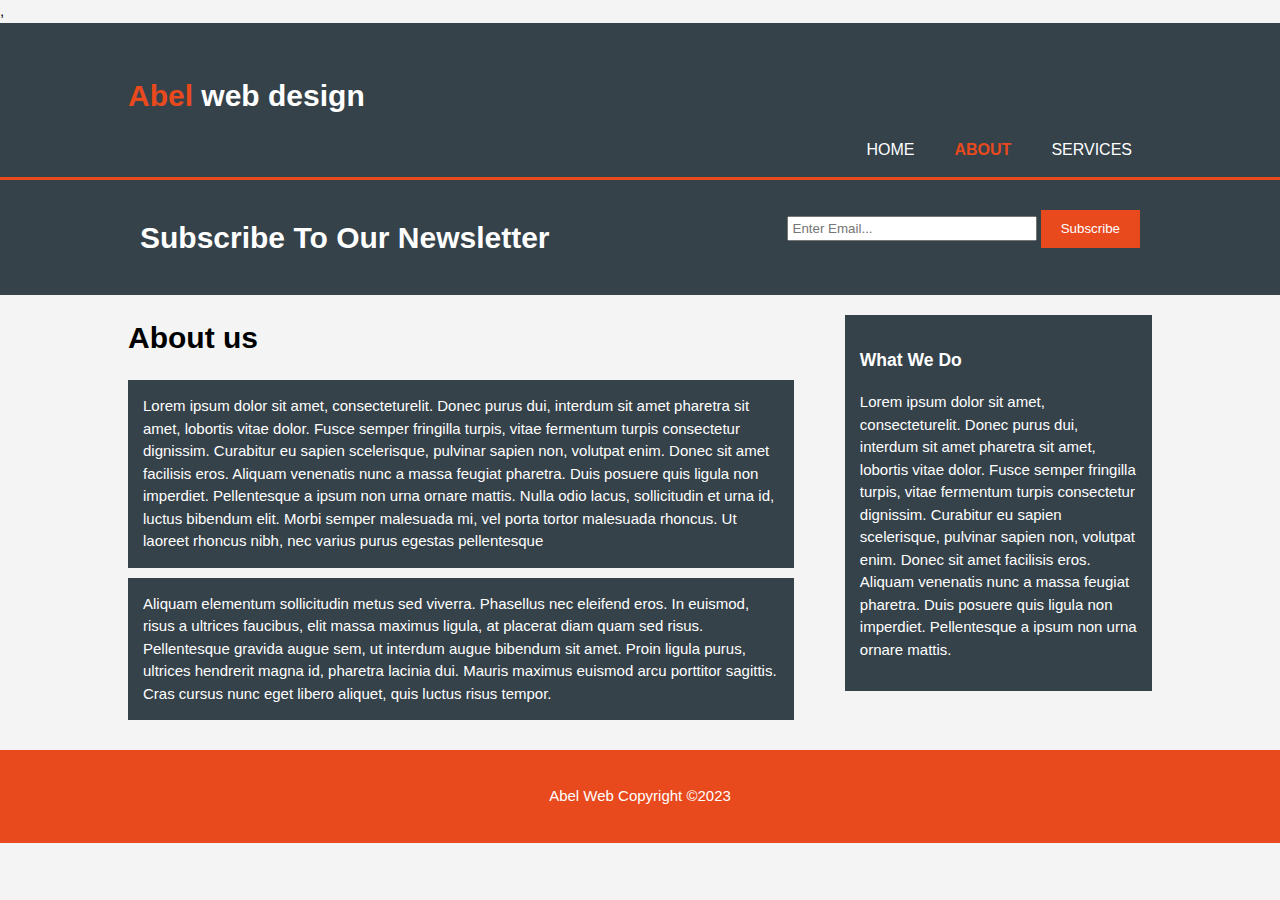
==== about.html @ ac5d9a29 "Add files via upload" ====
<html lang="en">
<head>
    <meta charset="UTF-8">
    <meta name="viewport" content="width=devce-width">
    <meta name="description" content="affordable and professional web deisgn">
    <meta name="keywords" content="web design, affordable web design, professional web design">
    <meta name="author" content="brad traversy">
    <title>Abel web deisgn About</title>
    ,<link rel="stylesheet" href="css/style.css">
</head>
<body>
  <header>
    <div class="container">
   <idv id="branding">
    <h1><span class="highlight">Abel</span> web design</h1>
   </idv> 
   <nav>
    <u1>
     <li><a href="index.html">Home</a></li>
     <li class="current"><a href="about.html">About</a></li>
     <li><a href="services.html">Services</a></li>

    <u1>
   </nav>
    </div>
  </header>
 
<section id="newletter">
 <div class="container">
    <h1>Subscribe To Our Newsletter</h1>
     <form>
        <input type="email" placeholder="Enter Email...">
        <button type="submit" class="button_1"> Subscribe</button>
     </form>
 </div>   
</section>

<section id="main">
 <div class="container">
 <article id="main-col">
    <h1 class="page=title">About us</h1>
    <p>
     <P class="dack">
     Lorem ipsum dolor sit amet, consecteturelit. Donec purus dui, interdum sit amet pharetra sit amet, lobortis vitae dolor. Fusce semper fringilla turpis, vitae fermentum turpis consectetur dignissim. Curabitur eu sapien scelerisque, pulvinar sapien non, volutpat enim. Donec sit amet facilisis eros. Aliquam venenatis nunc a massa feugiat pharetra. Duis posuere quis ligula non imperdiet. Pellentesque a ipsum non urna ornare mattis. Nulla odio lacus, sollicitudin et urna id, luctus bibendum elit. Morbi semper malesuada mi, vel porta tortor malesuada rhoncus. Ut laoreet rhoncus nibh, nec varius purus egestas pellentesque  
    </p>
    <P class="dack">
Aliquam elementum sollicitudin metus sed viverra. Phasellus nec eleifend eros. In euismod, risus a ultrices faucibus, elit massa maximus ligula, at placerat diam quam sed risus. Pellentesque gravida augue sem, ut interdum augue bibendum sit amet. Proin ligula purus, ultrices hendrerit magna id, pharetra lacinia dui. Mauris maximus euismod arcu porttitor sagittis. Cras cursus nunc eget libero aliquet, quis luctus risus tempor.
    </P>
 </article>

<aside id="sidebar">
    <div class="dack">
    <h3>What We Do</h3>
    <p>Lorem ipsum dolor sit amet, consecteturelit. Donec purus dui, interdum sit amet pharetra sit amet, lobortis vitae dolor. Fusce semper fringilla turpis, vitae fermentum turpis consectetur dignissim. Curabitur eu sapien scelerisque, pulvinar sapien non, volutpat enim. Donec sit amet facilisis eros. Aliquam venenatis nunc a massa feugiat pharetra. Duis posuere quis ligula non imperdiet. Pellentesque a ipsum non urna ornare mattis. </p>
    </div>
    </aside>
    </div>
    </section>       
<footer>
<p>Abel Web Copyright &copy;2023</p>
</footer>
</body>
</html>
---- css/style.css ----
body{
   font: 15px/1.5 Arial, Helvetica,sans-serif;
   padding:0;
   margin:0;
   background-color:#f4f4f4;
}

/* global */
.container{
 width:80%; 
 margin:auto;
 overflow:hidden;
}

ul{
   margin:0;
   padding:0;
}

.button_1{
  height:38px;
  background-color:#e8491d; 
  border:0;
  padding-left: 20px;
  padding-right:20px;
  color:#ffffff;
}

.dack{
   padding:15px;
   background:#35424a;
   color:#ffffff;
   margin-top:10px;
   margin-bottom:10px;
}

/*Header **/
header{
   background: #35424a;
   color:#ffffff;
   padding-top:30px;
   min-height:70px;
   border-bottom:#e8491d 3px solid;
}

header a{
color: #ffffff;
text-decoration:none;
text-transform: uppercase;
font-size:16px;   
}



header li{
   float:left;
   display:inline;
   padding: 0 20px 0 20px;
}

header #baranding{
   float:left
}

header #baranding h1{
margin:0;
}

header nav{
  float:right; 
  margin-bottom:15px;
}

header .highlight, header .current a{
   color:#e8491d;
   font-weight:bold;
}

header a:hover{
   color:#cccccc;
   font-weight:bold;
}

/* background */
#background{
   min-height:400px;
  background:url('../images/fotis-fotopoulos-LJ9KY8pIH3E-unsplash.jpg') no-repeat 0 -600px;
  text-align:center;
  color: #ffffff;
}

#backgrang h1{
   margin-top:100px;
   font:55;
   margin-bottom:10px;
}


#backgrang p{
   font-size:20px;
}

/*newletter */
#newletter{
   padding:15px;
   color:#ffffff;
   background: #35424a;
}

#newletter h1{
   float:left;
}

#newletter form {
   float:right;
   margin-top:15px;
}

#newletter input[type="email"]{
   padding:4px;
   height:25px;
   width:250px;
}

/*boxes */
#boxes{
   margin-top:20px;
}

#boxes .box{
   float:left;
   text-align: center;
   width: 30%;
   padding: 10px;
}

#boxes .box img{
   width:90px;
}
/*sidebar */
aside#sidebar{
   float:right;
   width:30%;
   margin-top:10px;
}

aside#sidebar .quote input, aside#sidebar .quote textarea{
   width: 90%;
   padding:5px;
}

/* main-col */
article#main-col{
   float:left;
   width:65%;
}

/* services */
ul#services li{
  list-style: none;
  padding:20px;
  border:#cccccc solid 1px;
  margin-bottom:5px;
  background:#e6e6e6; 
}

footer{
   padding:20px;
   margin-top:20px;
   color: #ffffff;
   background-color:#e8491d;
   text-align: center;
}

/* Nedid Queries */
@media(max-width: 768px){
 header #branding
 header nav,
 header nav li,
 #newletter h1,
 #newletter form,
 #boxes .box,
 article#main-col,
 aside#sidebr{
   float:none;
   text-align:center;
   width:100%;
 } 
 header{
   padding-bottom:20px;
 }
 #showcase h1{
   margin-top:40px;
 }

 #newletter button, .quote button{
   display:block;
   width:100%;
 }

#newletter form input[type="email"], .quote input, .quote textarea{
  width:100%;
  margin-bottom:5px; 
}
}
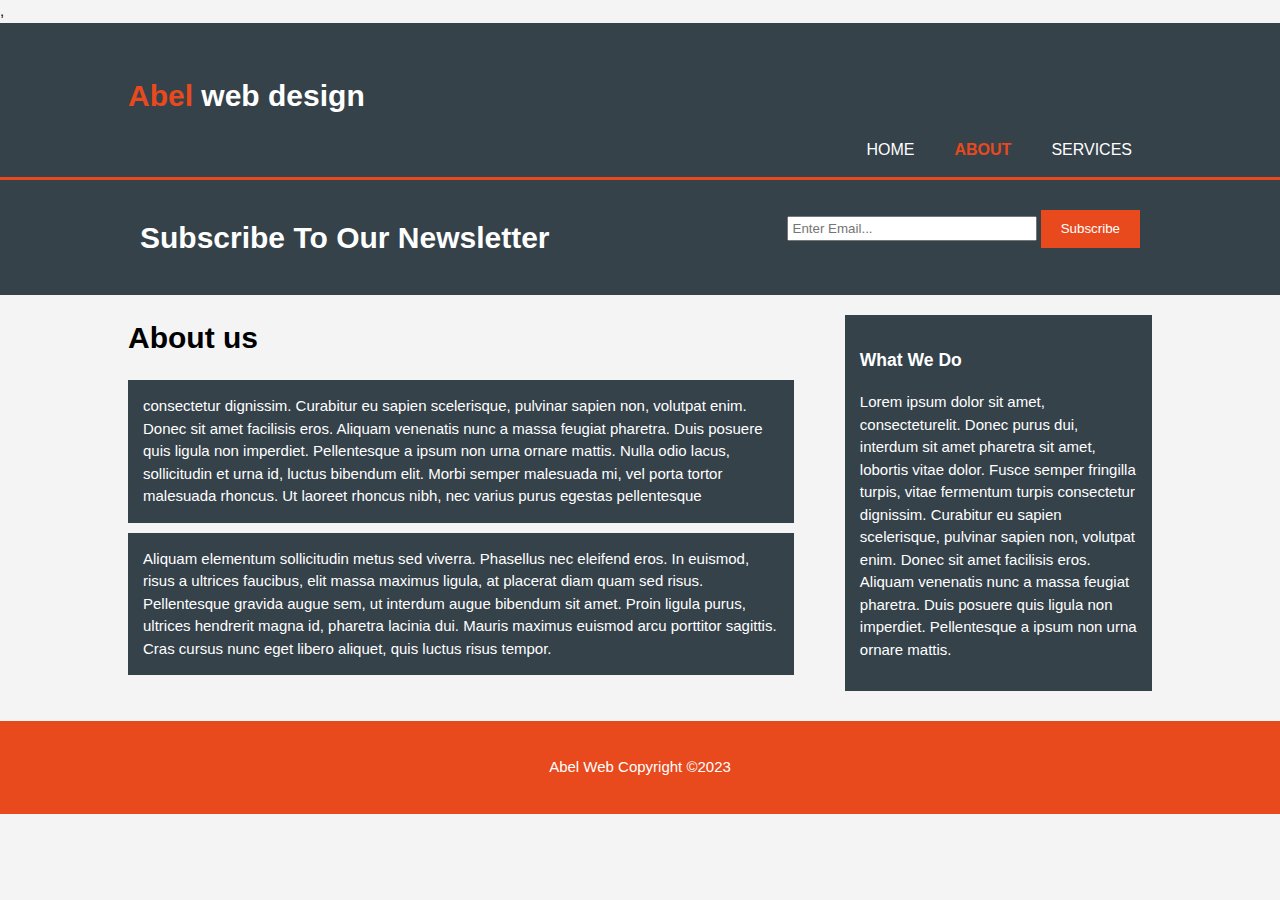
==== commit ad121c1f: "Update about.html" ====
--- a/about.html
+++ b/about.html
@@ -1,7 +1,7 @@
 <html lang="en">
 <head>
     <meta charset="UTF-8">
-    <meta name="viewport" content="width=devce-width">
+    <meta name="viewport" content="width=device-width">
     <meta name="description" content="affordable and professional web deisgn">
     <meta name="keywords" content="web design, affordable web design, professional web design">
     <meta name="author" content="brad traversy">
@@ -41,7 +41,7 @@
     <h1 class="page=title">About us</h1>
     <p>
      <P class="dack">
-     Lorem ipsum dolor sit amet, consecteturelit. Donec purus dui, interdum sit amet pharetra sit amet, lobortis vitae dolor. Fusce semper fringilla turpis, vitae fermentum turpis consectetur dignissim. Curabitur eu sapien scelerisque, pulvinar sapien non, volutpat enim. Donec sit amet facilisis eros. Aliquam venenatis nunc a massa feugiat pharetra. Duis posuere quis ligula non imperdiet. Pellentesque a ipsum non urna ornare mattis. Nulla odio lacus, sollicitudin et urna id, luctus bibendum elit. Morbi semper malesuada mi, vel porta tortor malesuada rhoncus. Ut laoreet rhoncus nibh, nec varius purus egestas pellentesque  
+     consectetur dignissim. Curabitur eu sapien scelerisque, pulvinar sapien non, volutpat enim. Donec sit amet facilisis eros. Aliquam venenatis nunc a massa feugiat pharetra. Duis posuere quis ligula non imperdiet. Pellentesque a ipsum non urna ornare mattis. Nulla odio lacus, sollicitudin et urna id, luctus bibendum elit. Morbi semper malesuada mi, vel porta tortor malesuada rhoncus. Ut laoreet rhoncus nibh, nec varius purus egestas pellentesque  
     </p>
     <P class="dack">
 Aliquam elementum sollicitudin metus sed viverra. Phasellus nec eleifend eros. In euismod, risus a ultrices faucibus, elit massa maximus ligula, at placerat diam quam sed risus. Pellentesque gravida augue sem, ut interdum augue bibendum sit amet. Proin ligula purus, ultrices hendrerit magna id, pharetra lacinia dui. Mauris maximus euismod arcu porttitor sagittis. Cras cursus nunc eget libero aliquet, quis luctus risus tempor.
@@ -61,4 +61,4 @@
 </footer>
 </body>
 </html>
-   +   
